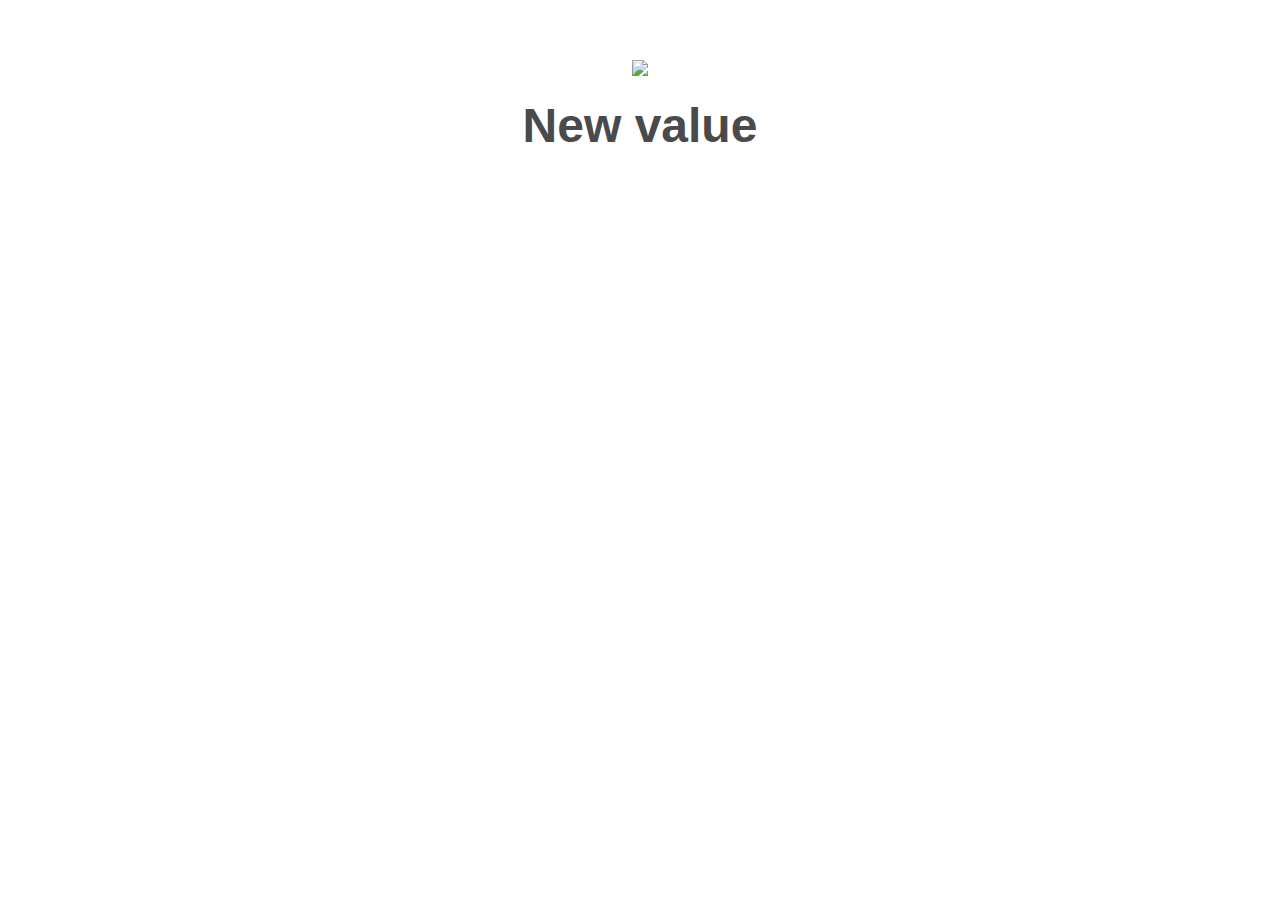
==== ui/index.html @ 8f7fb581 "[imad-console] Updates ui/index.html" ====
<!doctype html>
<html>
    <head>
        <link href="/ui/style.css" rel="stylesheet" />
    </head>
    <body>
        <div class = "container">
            <div class="center">
                <img id = 'madi' src="https://qph.ec.quoracdn.net/main-thumb-27071999-200-igiooyfxmllirlzcwtesvnzrdrdmdhfg.jpeg" class="img-medium"/>
            </div>
            <br>
            <div id = 'main-text' class="center text-big bold">
                Hi! I am Meet, and this is my first webapp.
        	    <h4>
        		    A new heading!
        	    </h4>
                I have made some local changes.	
            </div>
        </div>
        <script type="text/javascript" src="/ui/main.js">
        </script>
    </body>
</html>
---- ui/style.css ----
body {
    font-family: sans-serif;
    margin-top: 60px;
}

.center {
    text-align: center;
}

.text-big {
    font-size: 300%;
}

.bold {
    font-weight: bold;
}

.img-medium {
    height: 200px;
}

.container {
    max-width: 800px;
    margin: 0 auto;
    color: #4a4a4a;
    font-family: sans-serif;
    padding-left: 20px;
    padding-right: 20px;
}
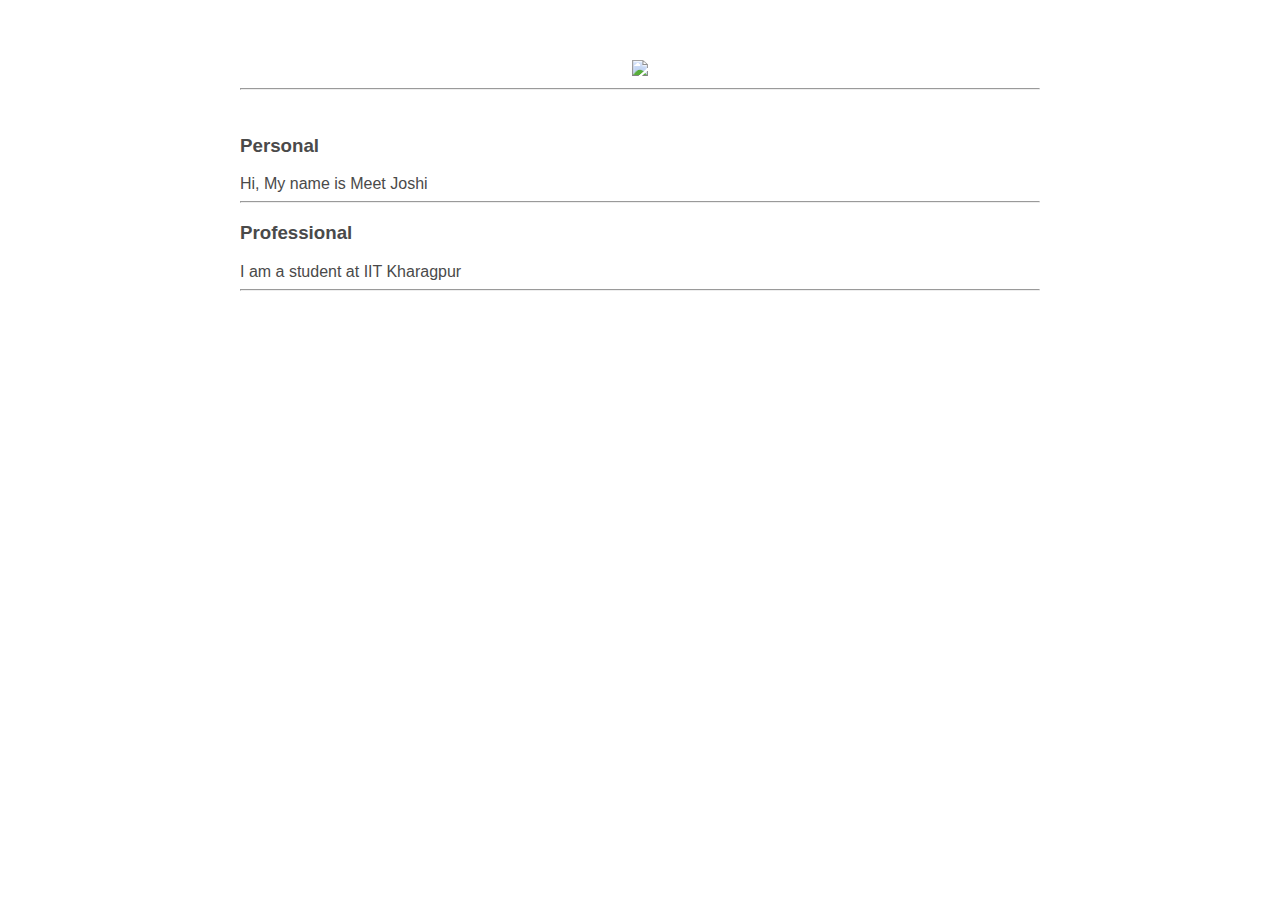
==== commit 23514a58: "[imad-console] Updates ui/index.html" ====
--- a/ui/index.html
+++ b/ui/index.html
@@ -8,13 +8,24 @@
             <div class="center">
                 <img id = 'madi' src="https://qph.ec.quoracdn.net/main-thumb-27071999-200-igiooyfxmllirlzcwtesvnzrdrdmdhfg.jpeg" class="img-medium"/>
             </div>
+            <hr/>
             <br>
-            <div id = 'main-text' class="center text-big bold">
-                Hi! I am Meet, and this is my first webapp.
-        	    <h4>
-        		    A new heading!
-        	    </h4>
-                I have made some local changes.	
+            <h3>
+                Personal
+            </h3>
+            <div>
+                Hi, My name is Meet Joshi
+            </div>
+            <hr/>
+            <h3>
+                Professional
+            </h3>
+            <div>
+                I am a student at IIT Kharagpur
+            </div>
+            <hr/>
+            <div class = "footer">
+                
             </div>
         </div>
         <script type="text/javascript" src="/ui/main.js">
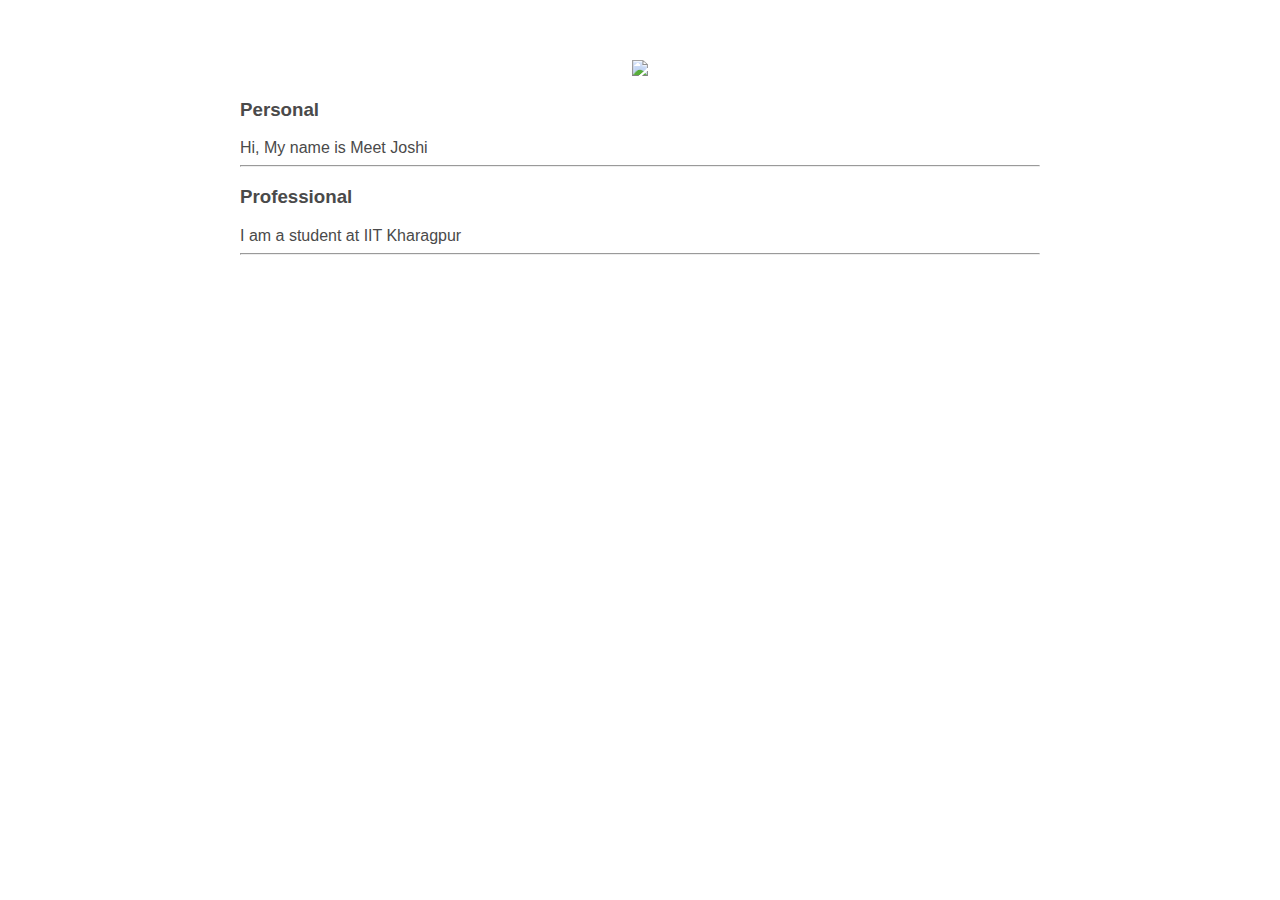
==== commit 02e2bc17: "[imad-console] Updates ui/index.html" ====
--- a/ui/index.html
+++ b/ui/index.html
@@ -8,8 +8,6 @@
             <div class="center">
                 <img id = 'madi' src="https://qph.ec.quoracdn.net/main-thumb-27071999-200-igiooyfxmllirlzcwtesvnzrdrdmdhfg.jpeg" class="img-medium"/>
             </div>
-            <hr/>
-            <br>
             <h3>
                 Personal
             </h3>
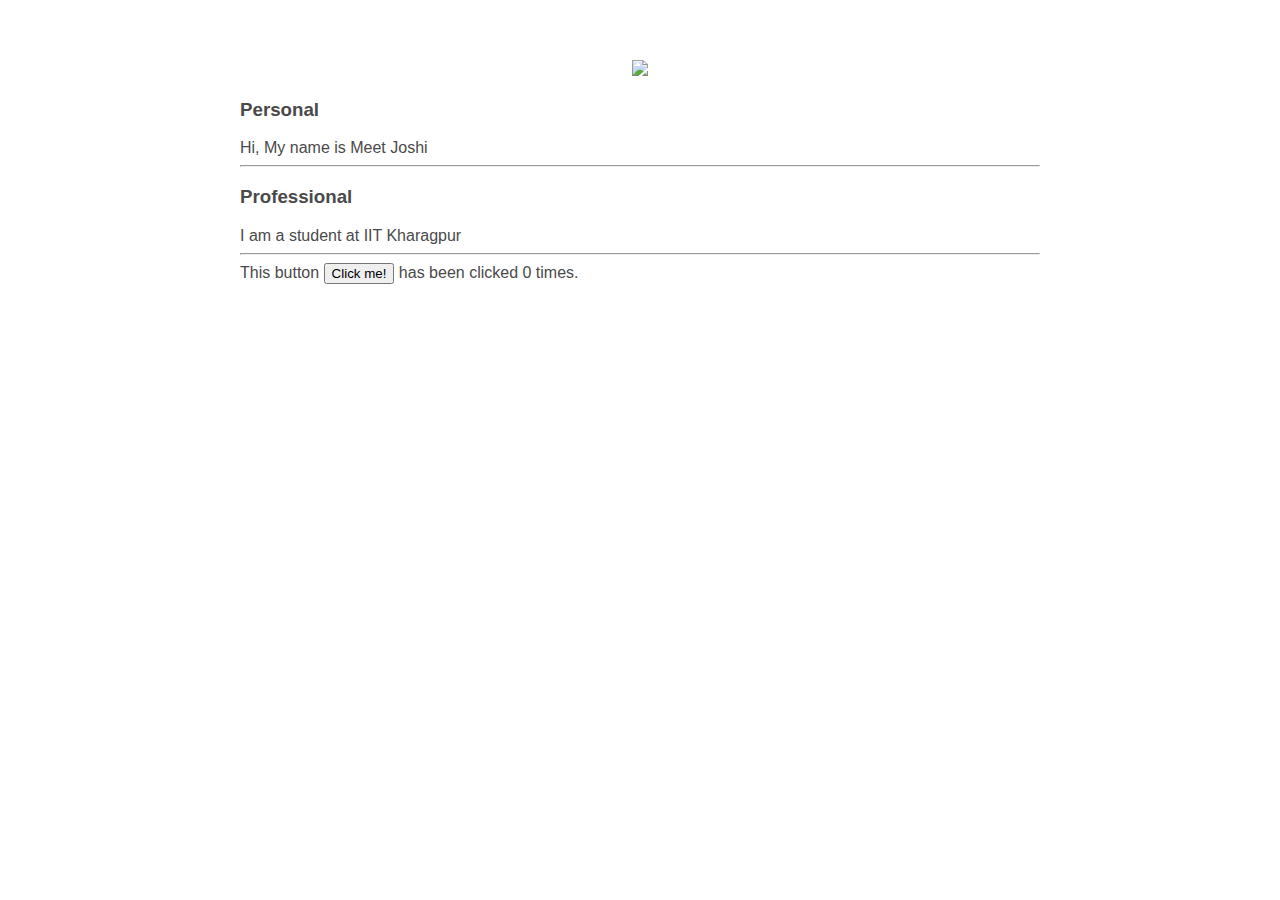
==== commit e3ac297f: "[imad-console] Updates ui/index.html" ====
--- a/ui/index.html
+++ b/ui/index.html
@@ -23,7 +23,7 @@
             </div>
             <hr/>
             <div class = "footer">
-                
+                This button <button id = "counter">Click me!</button> has been clicked <span id = "count">0</span> times.
             </div>
         </div>
         <script type="text/javascript" src="/ui/main.js">
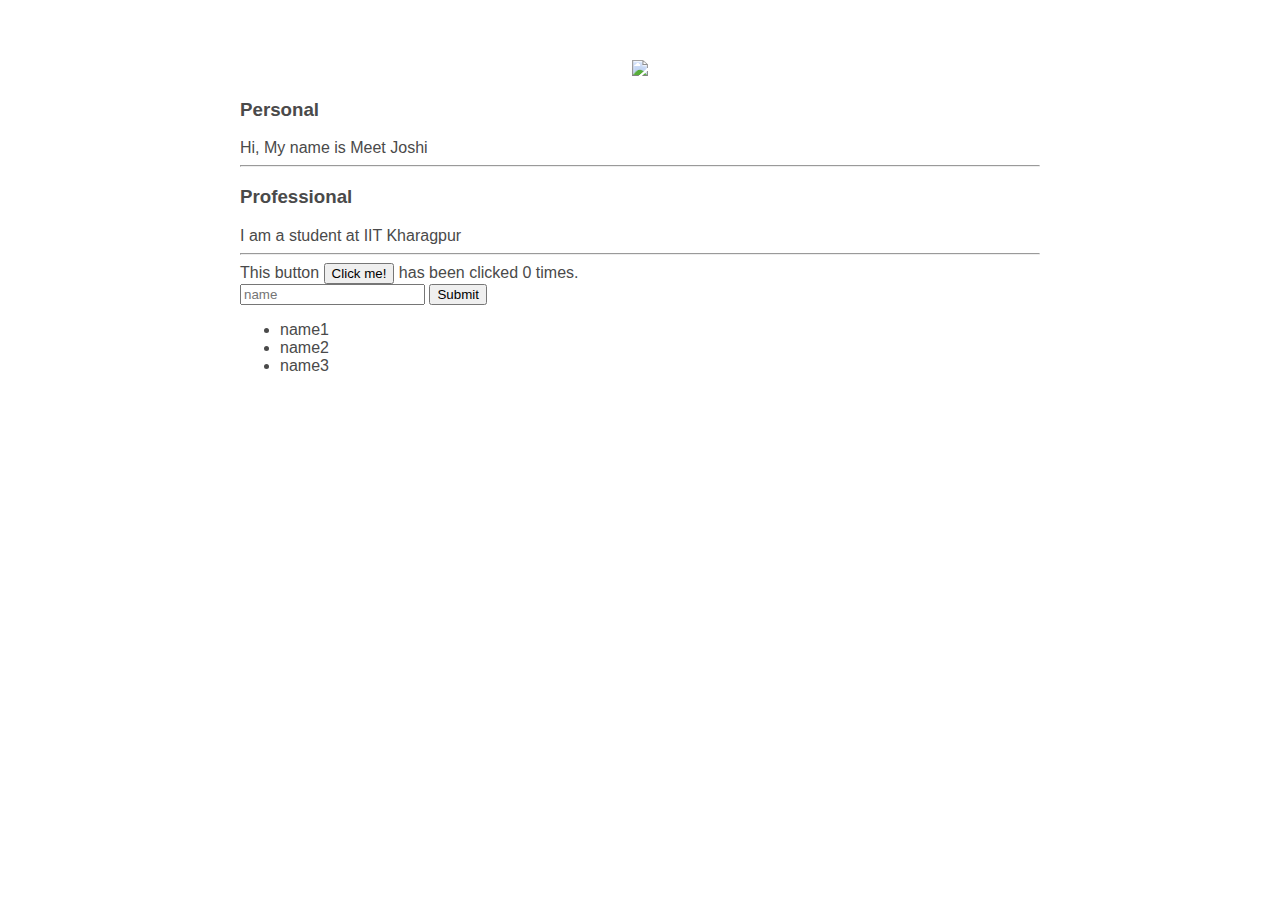
==== commit f740ef0d: "[imad-console] Updates ui/index.html" ====
--- a/ui/index.html
+++ b/ui/index.html
@@ -24,6 +24,14 @@
             <hr/>
             <div class = "footer">
                 This button <button id = "counter">Click me!</button> has been clicked <span id = "count">0</span> times.
+                <br/>
+                <input type = "text" id = "name" placeholder = "name"></input>
+                <input type = "submit" value = "Submit"></input>
+                <ul>
+                    <li>name1</li>
+                    <li>name2</li>
+                    <li>name3</li>
+                </ul>
             </div>
         </div>
         <script type="text/javascript" src="/ui/main.js">
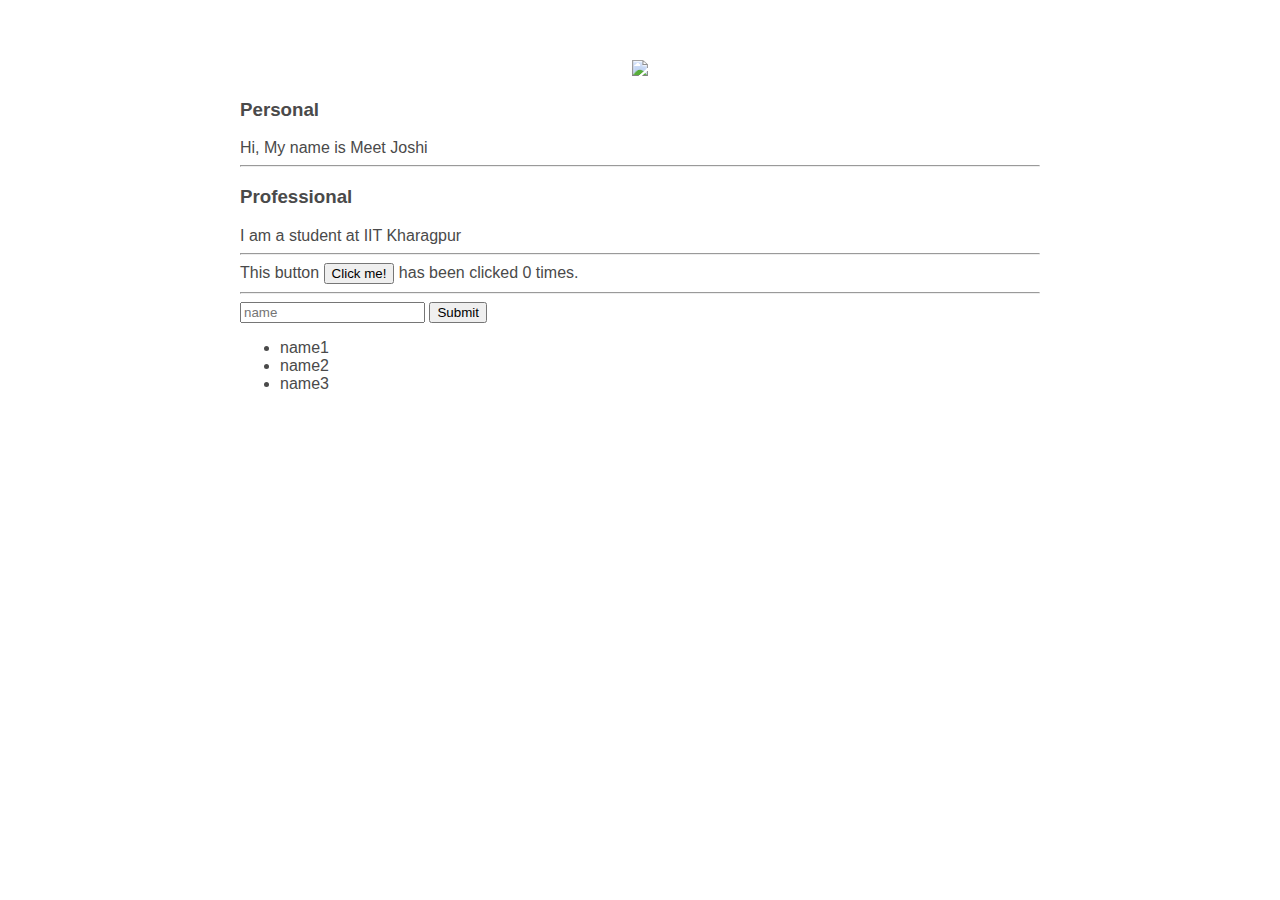
==== commit fec8f228: "[imad-console] Updates ui/index.html" ====
--- a/ui/index.html
+++ b/ui/index.html
@@ -24,7 +24,7 @@
             <hr/>
             <div class = "footer">
                 This button <button id = "counter">Click me!</button> has been clicked <span id = "count">0</span> times.
-                <br/>
+                <hr/>
                 <input type = "text" id = "name" placeholder = "name"></input>
                 <input type = "submit" value = "Submit"></input>
                 <ul>
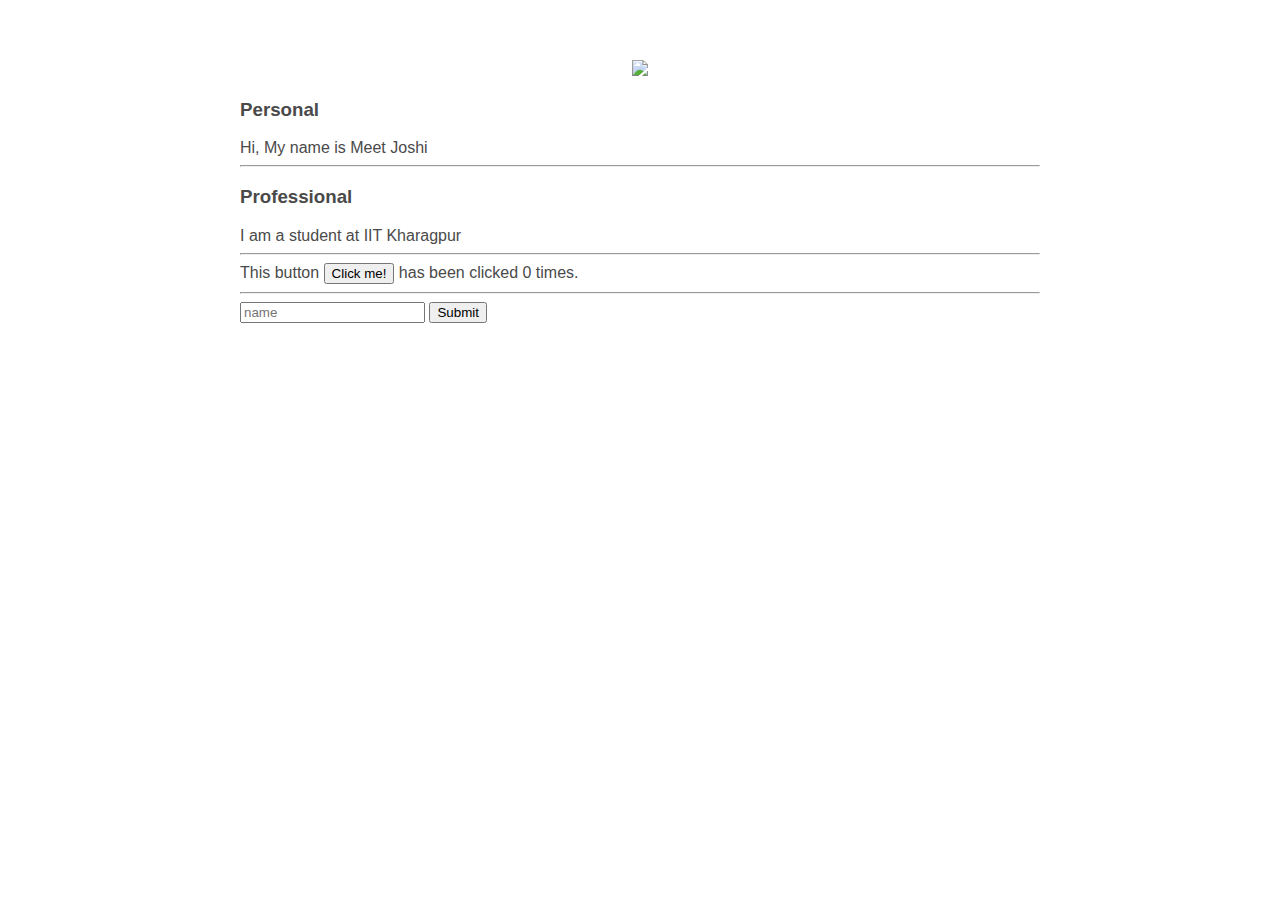
==== commit 52c12be0: "[imad-console] Updates ui/index.html" ====
--- a/ui/index.html
+++ b/ui/index.html
@@ -26,11 +26,8 @@
                 This button <button id = "counter">Click me!</button> has been clicked <span id = "count">0</span> times.
                 <hr/>
                 <input type = "text" id = "name" placeholder = "name"></input>
-                <input type = "submit" value = "Submit"></input>
-                <ul>
-                    <li>name1</li>
-                    <li>name2</li>
-                    <li>name3</li>
+                <input type = "submit" value = "Submit" id = "submit_btn"></input>
+                <ul id = "namelist">
                 </ul>
             </div>
         </div>
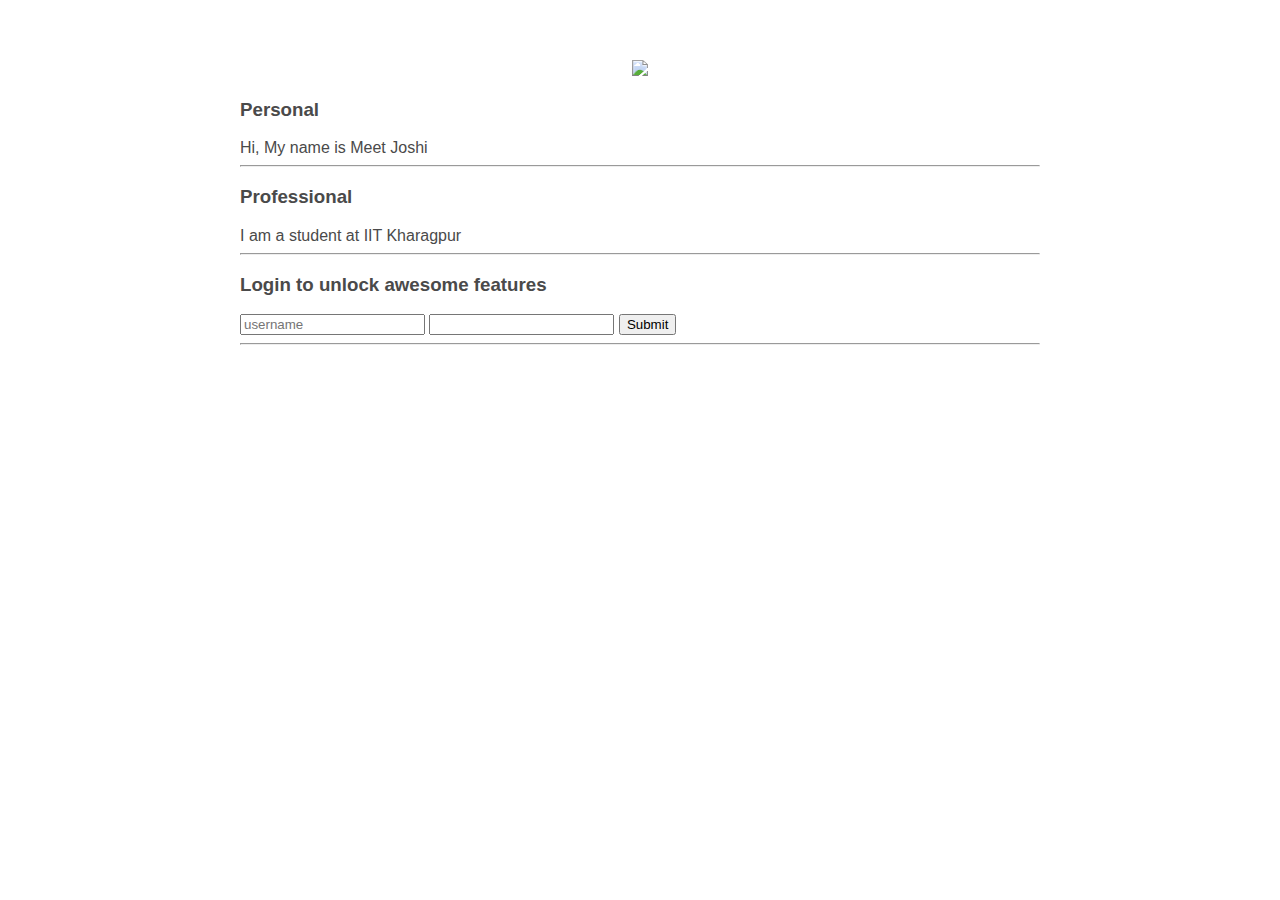
==== commit 78bdf346: "[imad-console] Updates ui/index.html" ====
--- a/ui/index.html
+++ b/ui/index.html
@@ -22,13 +22,16 @@
                 I am a student at IIT Kharagpur
             </div>
             <hr/>
+            <h3>
+                Login to unlock awesome features
+            </h3>
+            <div>
+                <input type="text" id="username" placeholder="username" />
+                <input type="password" id="password" />
+                <input type="submit" id="submit_btn" />
+            </div>
+            <hr/>
             <div class = "footer">
-                This button <button id = "counter">Click me!</button> has been clicked <span id = "count">0</span> times.
-                <hr/>
-                <input type = "text" id = "name" placeholder = "name"></input>
-                <input type = "submit" value = "Submit" id = "submit_btn"></input>
-                <ul id = "namelist">
-                </ul>
             </div>
         </div>
         <script type="text/javascript" src="/ui/main.js">
